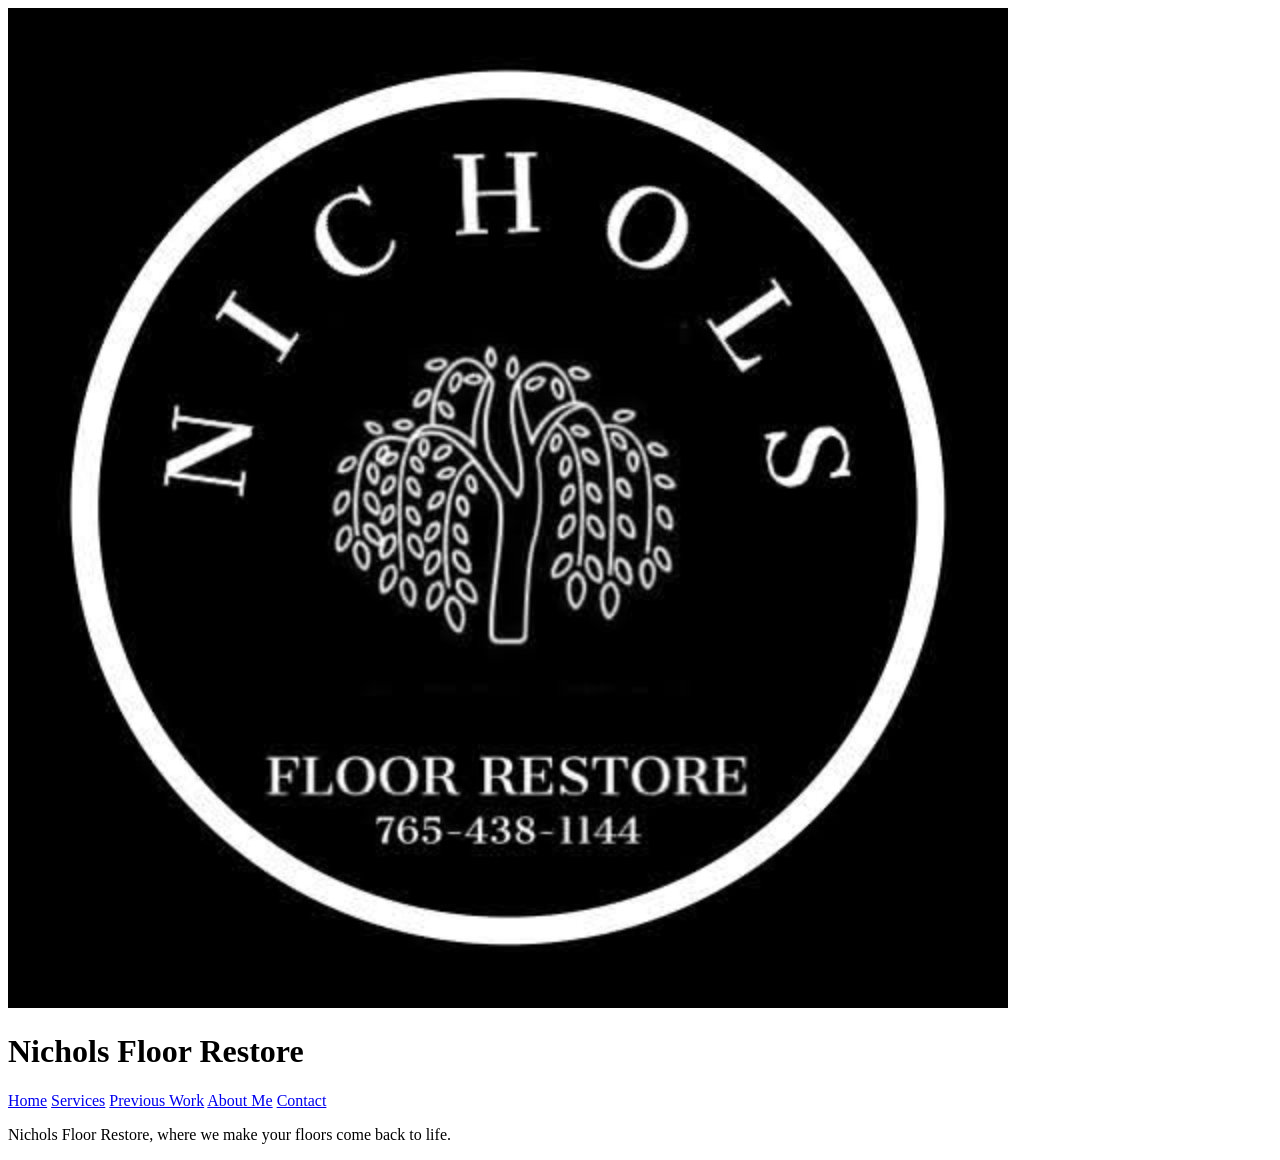
==== index.html @ 08c6800a "Add stylesheet link to index.html" ====
<!doctype html>
<html lang="en">
<head>
    <meta charset="UTF-8">
    <meta name="viewport" content="width=device-width, initial-scale=1.0">
    <title>Nichols Floor Restore</title>
    <link rel="stylesheet" href="style.css">
</head>

<body>

    <img src="logo.jpg" alt="Nichols Floor Restore logo">

    
    <h1>Nichols Floor Restore</h1>

    <nav>
        <a href="#">Home</a>
        <a href="#">Services</a>
        <a href="#">Previous Work</a>
        <a href="#">About Me</a>
        <a href="#">Contact</a>
        
   </nav>

    <p>Nichols Floor Restore, where we make your floors come back to life.
</p>
</body>
</html>
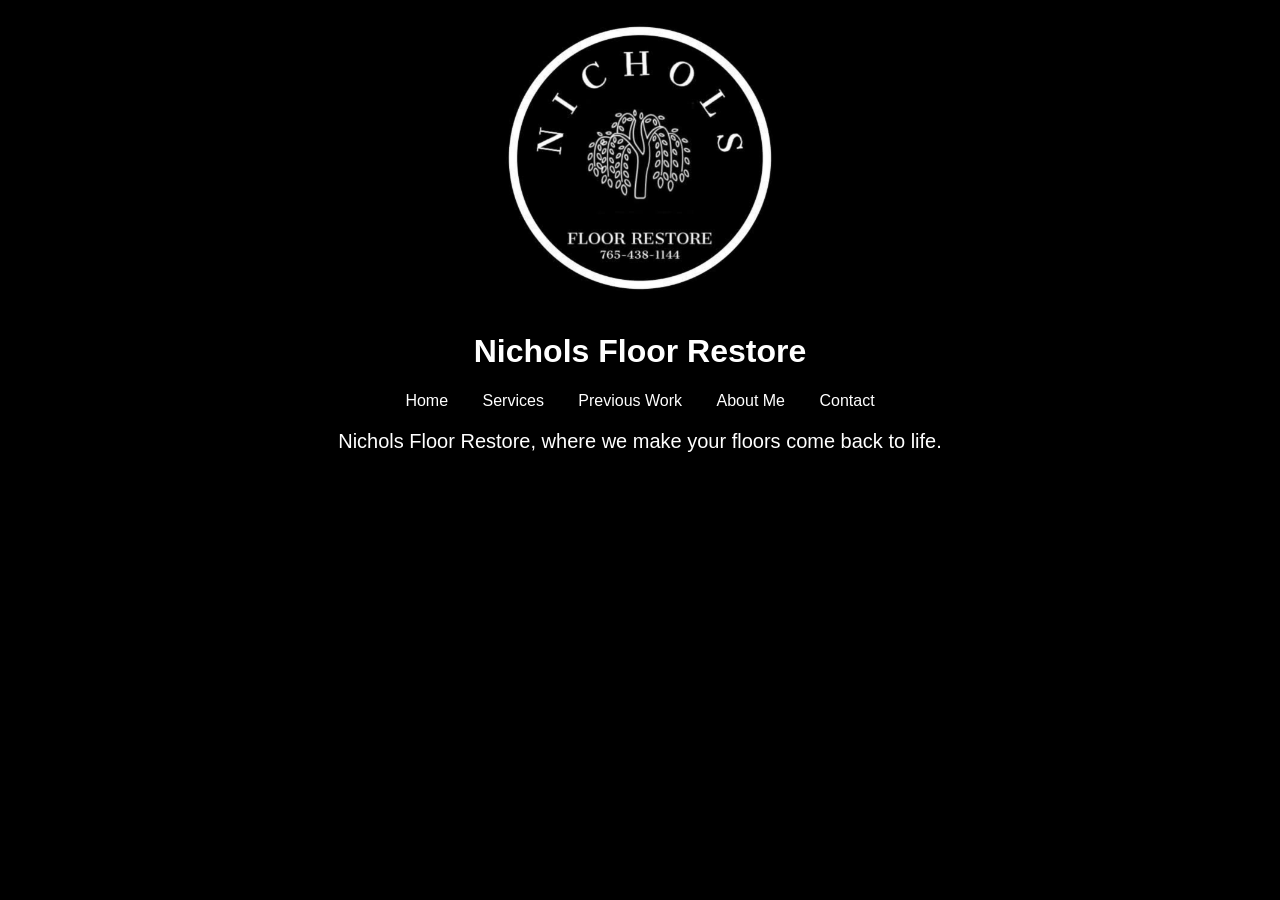
==== commit 04ed7914: "Change title from 'Nichols Floor Restore' to 'Hardwood Floor Restoration'" ====
--- a/index.html
+++ b/index.html
@@ -3,7 +3,7 @@
 <head>
     <meta charset="UTF-8">
     <meta name="viewport" content="width=device-width, initial-scale=1.0">
-    <title>Nichols Floor Restore</title>
+    <title>Hardwood Floor Restoration</title>
     <link rel="stylesheet" href="style.css">
 </head>
 
--- a/style.css
+++ b/style.css
@@ -0,0 +1,22 @@
+body {
+  text-align: center;
+  font-family: arial, sans-serif;
+  color: white;
+  background-color: black;
+}
+
+img {
+  width: 300px;
+}
+
+nav a {
+  margin: 15px;
+  text-decoration: none;
+  color: white;
+}
+
+p {
+  color:white;
+  font-size: 20px;
+}
+
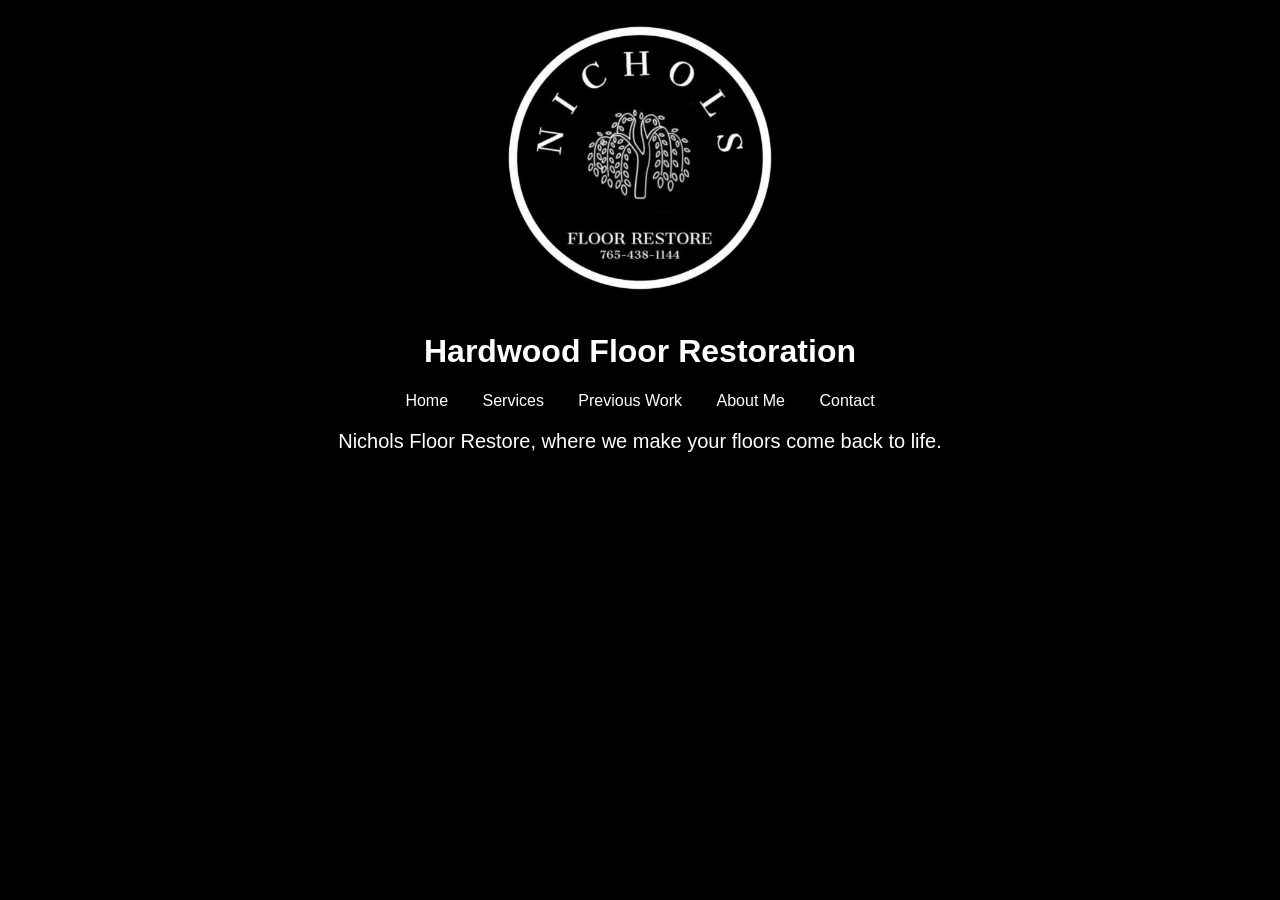
==== commit 99d5b6db: "Update title and heading for floor restoration site" ====
--- a/index.html
+++ b/index.html
@@ -3,7 +3,7 @@
 <head>
     <meta charset="UTF-8">
     <meta name="viewport" content="width=device-width, initial-scale=1.0">
-    <title>Hardwood Floor Restoration</title>
+    <title>Nichols Floor Restore</title>
     <link rel="stylesheet" href="style.css">
 </head>
 
@@ -12,7 +12,7 @@
     <img src="logo.jpg" alt="Nichols Floor Restore logo">
 
     
-    <h1>Nichols Floor Restore</h1>
+    <h1>Hardwood Floor Restoration</h1>
 
     <nav>
         <a href="#">Home</a>
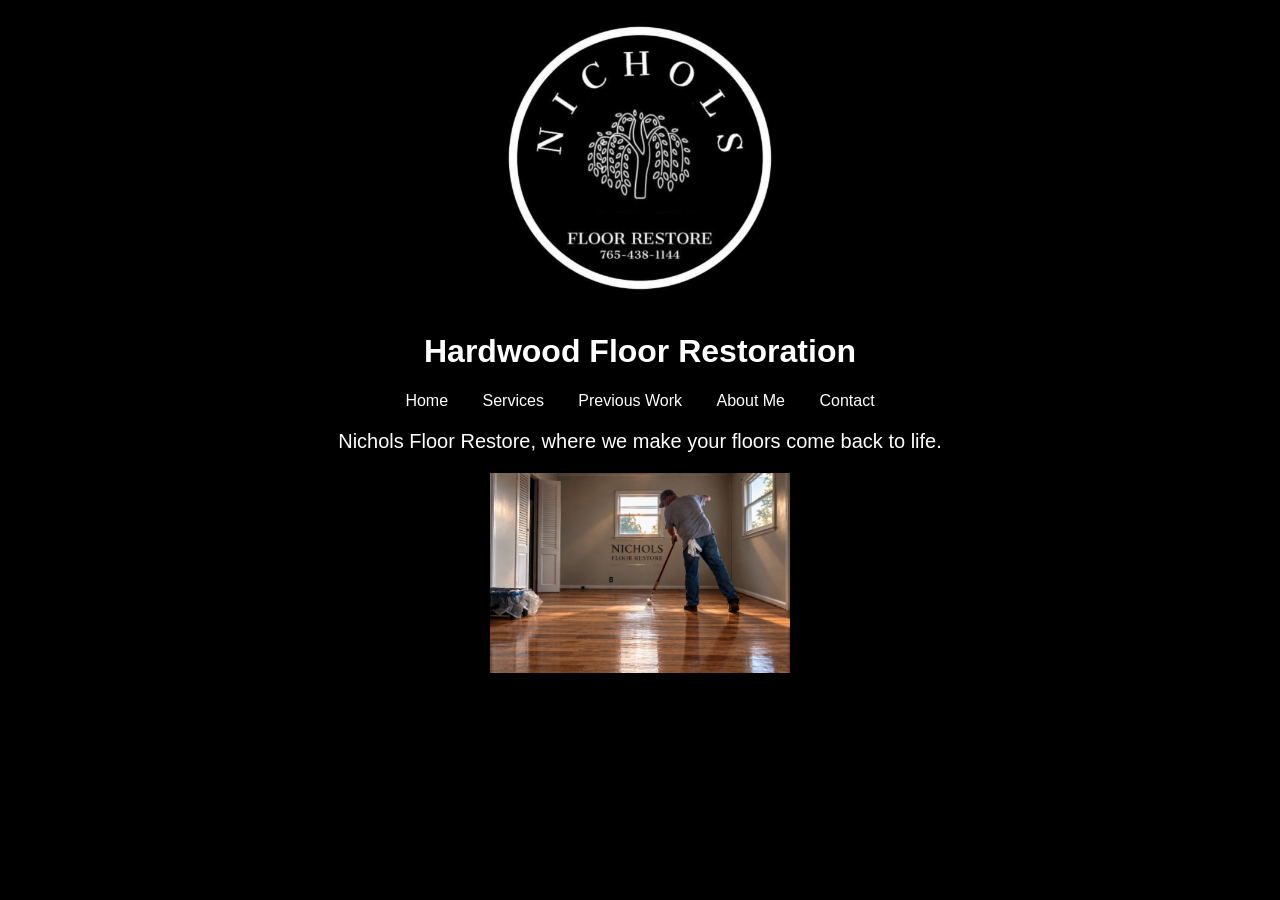
==== commit 71e1afef: "Add image to index.html for visual enhancement" ====
--- a/index.html
+++ b/index.html
@@ -25,5 +25,6 @@
 
     <p>Nichols Floor Restore, where we make your floors come back to life.
 </p>
+    <img src="me.jpg" alt="Nichols Floor Restore hardwood floor restoration">
 </body>
 </html>
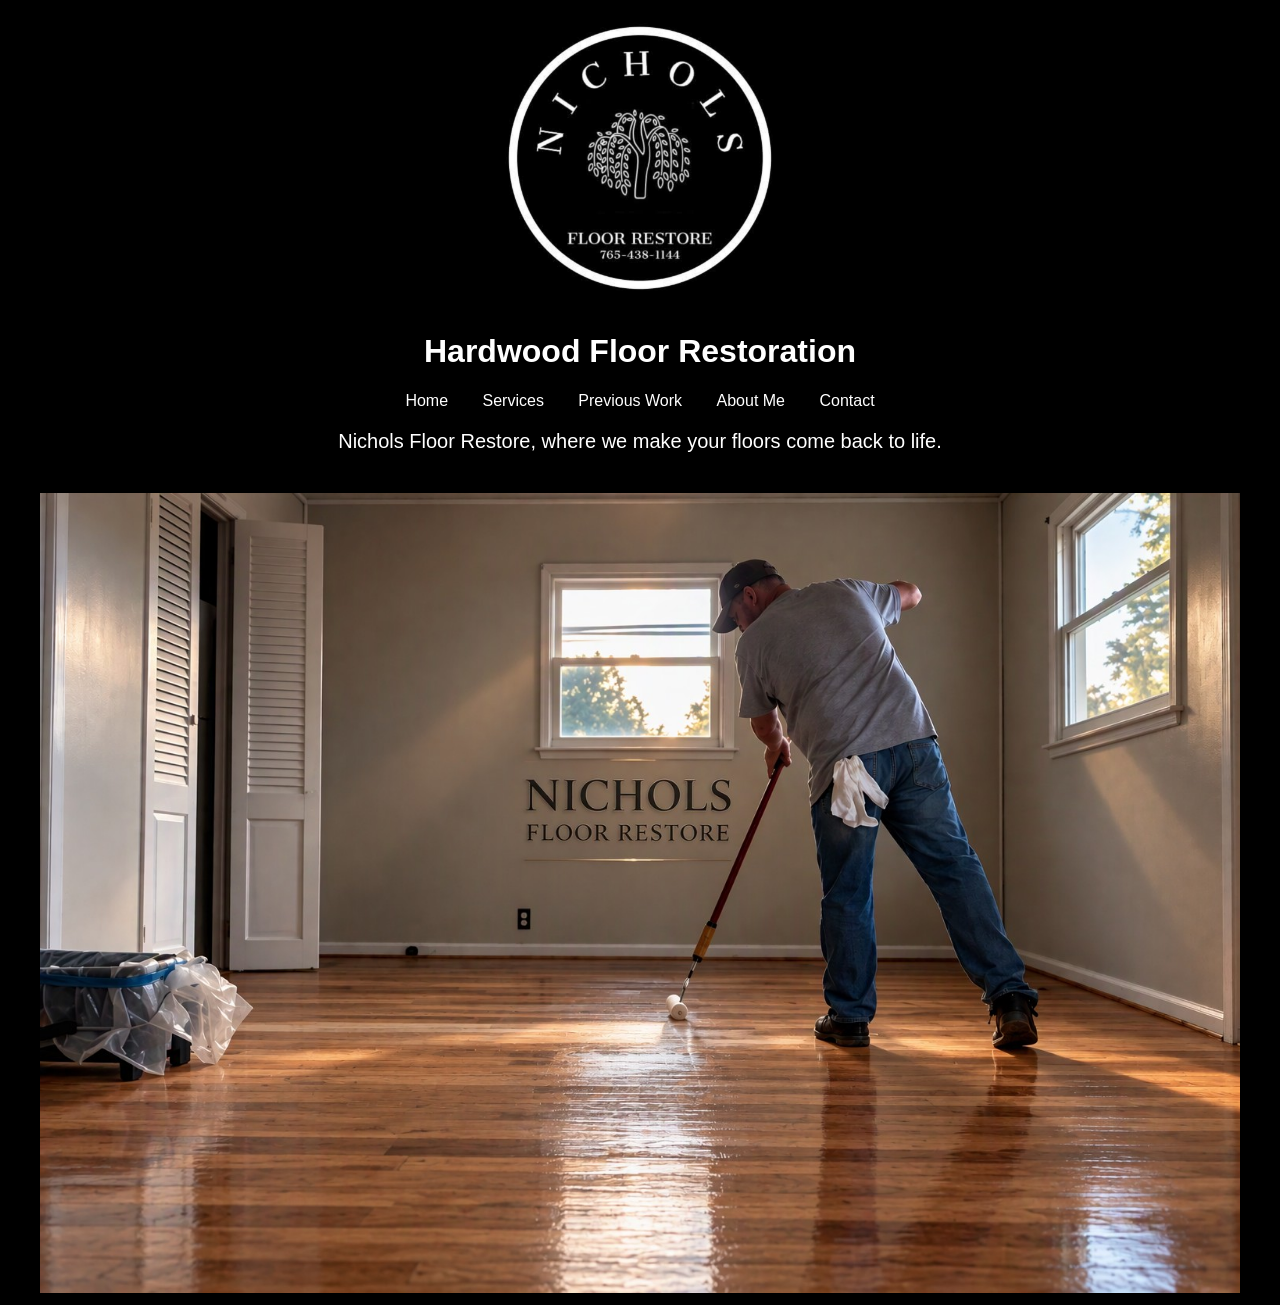
==== commit 41c7492c: "Add class to hero image in index.html" ====
--- a/index.html
+++ b/index.html
@@ -25,6 +25,6 @@
 
     <p>Nichols Floor Restore, where we make your floors come back to life.
 </p>
-    <img src="me.jpg" alt="Nichols Floor Restore hardwood floor restoration">
+    <img class="hero-image" src="me.jpg" alt="Nichols Floor Restore hardwood floor restoration">
 </body>
 </html>
--- a/style.css
+++ b/style.css
@@ -20,3 +20,9 @@
   font-size: 20px;
 }
 
+.hero-image { 
+  width: 1200px;
+  max-width: 100%;
+  margin-top: 20px;
+}
+
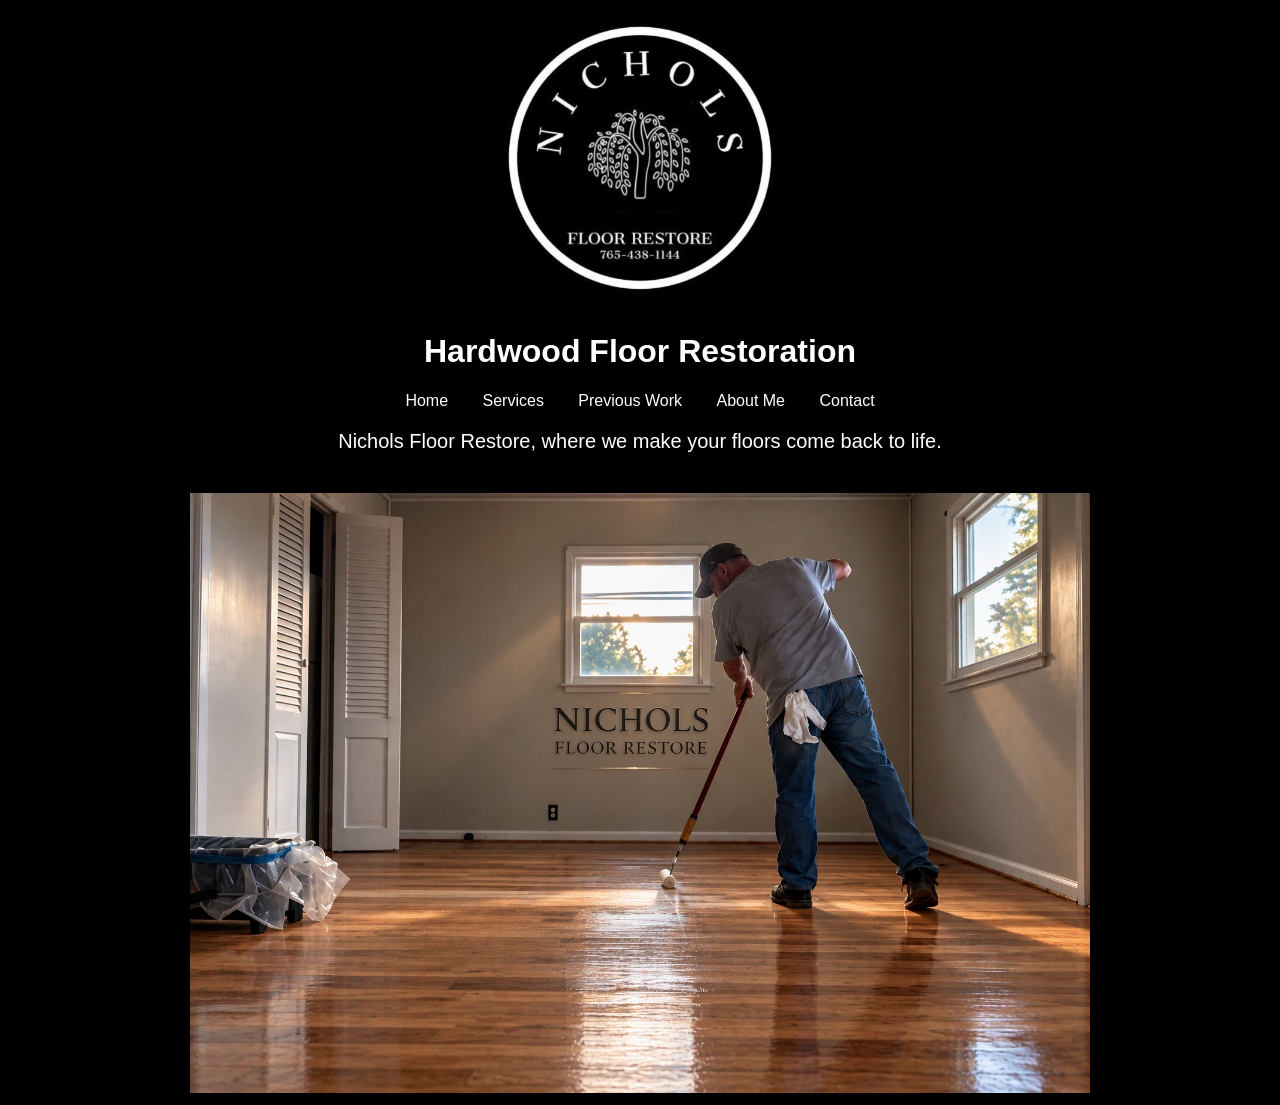
==== commit a9577e03: "Update navigation links in index.html" ====
--- a/index.html
+++ b/index.html
@@ -15,8 +15,8 @@
     <h1>Hardwood Floor Restoration</h1>
 
     <nav>
-        <a href="#">Home</a>
-        <a href="#">Services</a>
+        <a href="index.html">Home</a>
+        <a href="services.html">Services</a>
         <a href="#">Previous Work</a>
         <a href="#">About Me</a>
         <a href="#">Contact</a>
--- a/style.css
+++ b/style.css
@@ -21,7 +21,7 @@
 }
 
 .hero-image { 
-  width: 1200px;
+  width: 900px;
   max-width: 100%;
   margin-top: 20px;
 }
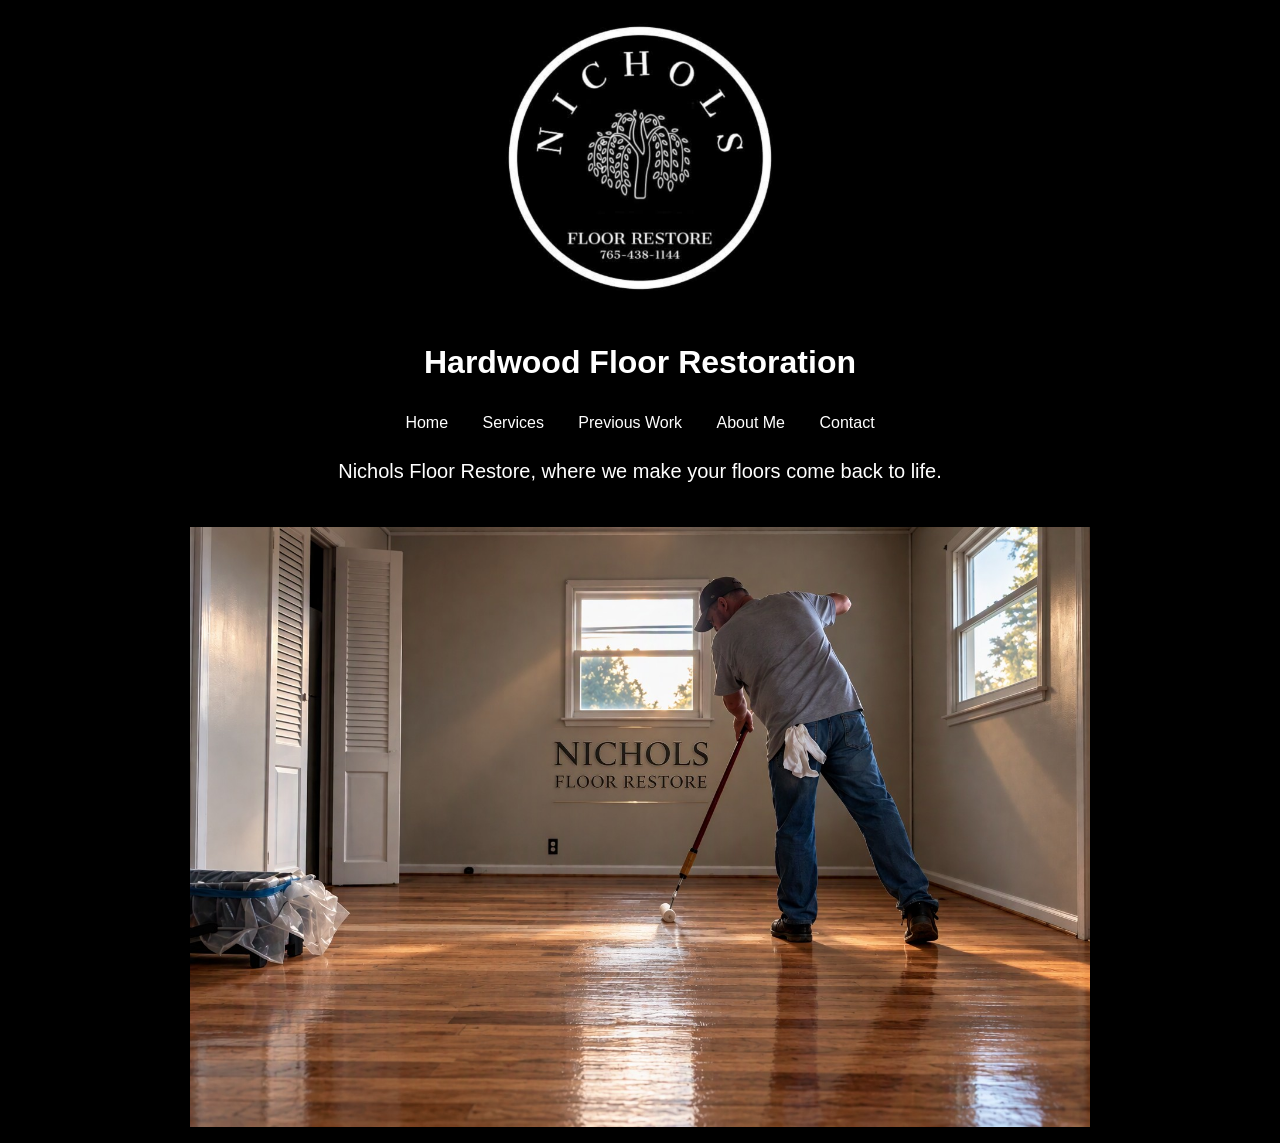
==== commit 7c67da19: "Update About Me link to point to About.html" ====
--- a/index.html
+++ b/index.html
@@ -18,7 +18,7 @@
         <a href="index.html">Home</a>
         <a href="services.html">Services</a>
         <a href="#">Previous Work</a>
-        <a href="#">About Me</a>
+        <a href="About.html">About Me</a>
         <a href="#">Contact</a>
         
    </nav>
--- a/style.css
+++ b/style.css
@@ -3,6 +3,7 @@
   font-family: arial, sans-serif;
   color: white;
   background-color: black;
+  line-height: 1.6;
 }
 
 img {
@@ -15,11 +16,20 @@
   color: white;
 }
 
+h1, h2, h3 {
+  margin-top: 25px:
+margin-bottom: 25px:
+}
+
 p {
   color:white;
   font-size: 20px;
+  margin-bottom: 20px
 }
 
+li {
+  margin-bottom: 10px;
+}
 .hero-image { 
   width: 900px;
   max-width: 100%;
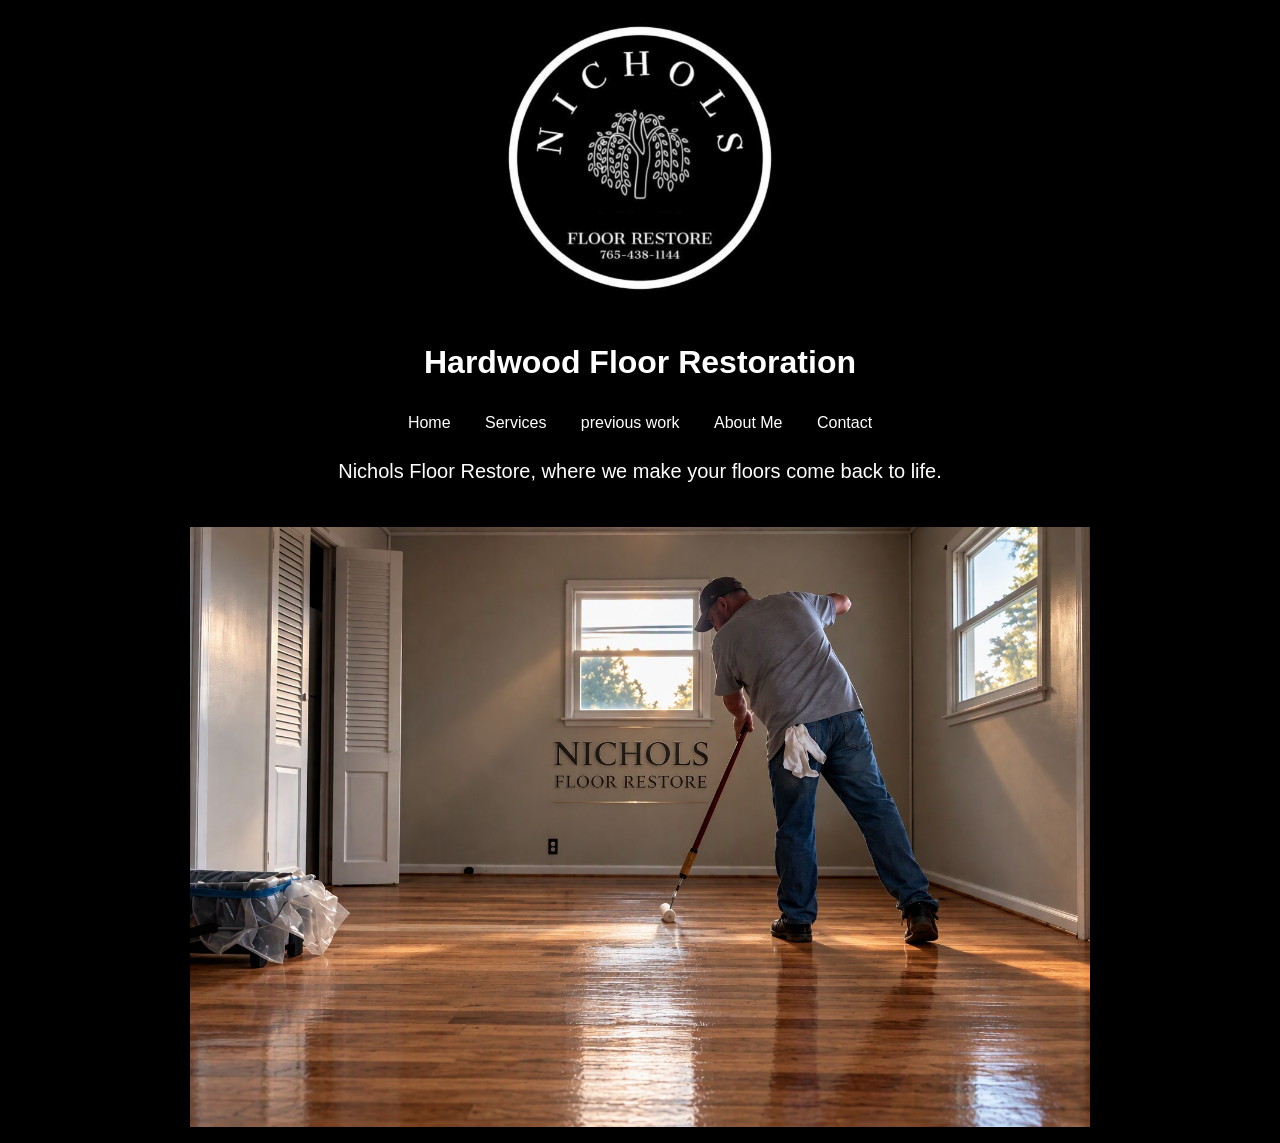
==== commit d96caf87: "Update link to 'Previous Work' in navigation" ====
--- a/index.html
+++ b/index.html
@@ -17,7 +17,7 @@
     <nav>
         <a href="index.html">Home</a>
         <a href="services.html">Services</a>
-        <a href="#">Previous Work</a>
+        <a href="previous-work.html">previous work</a>
         <a href="About.html">About Me</a>
         <a href="#">Contact</a>
         
